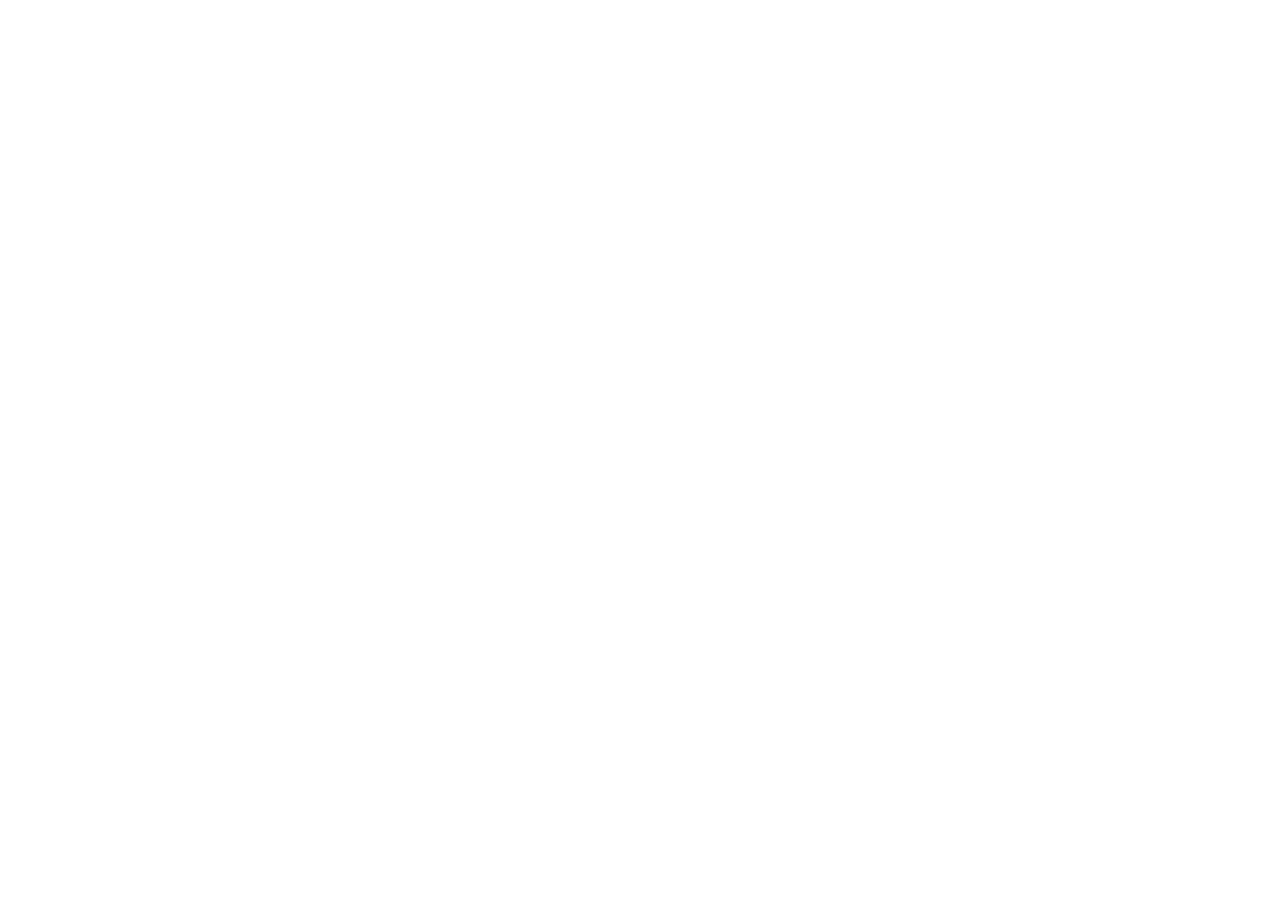
==== index.html @ 49015105 "html for lineplot" ====
<html>
	<head>
		<script src="http://d3js.org/d3.v3.min.js" charset="utf-8"></script>
		<script src="http://d3js.org/topojson.v1.min.js"></script>
		<link rel="stylesheet" type="text/css" href="stylesheets/main.css"></link>
	</head>
	<body>
		<div id="map">
		</div>

		<div id="linePlot">
		</div>

		<script type="text/javascript" src="javascripts/app.js"></script>
	</body>
</html>
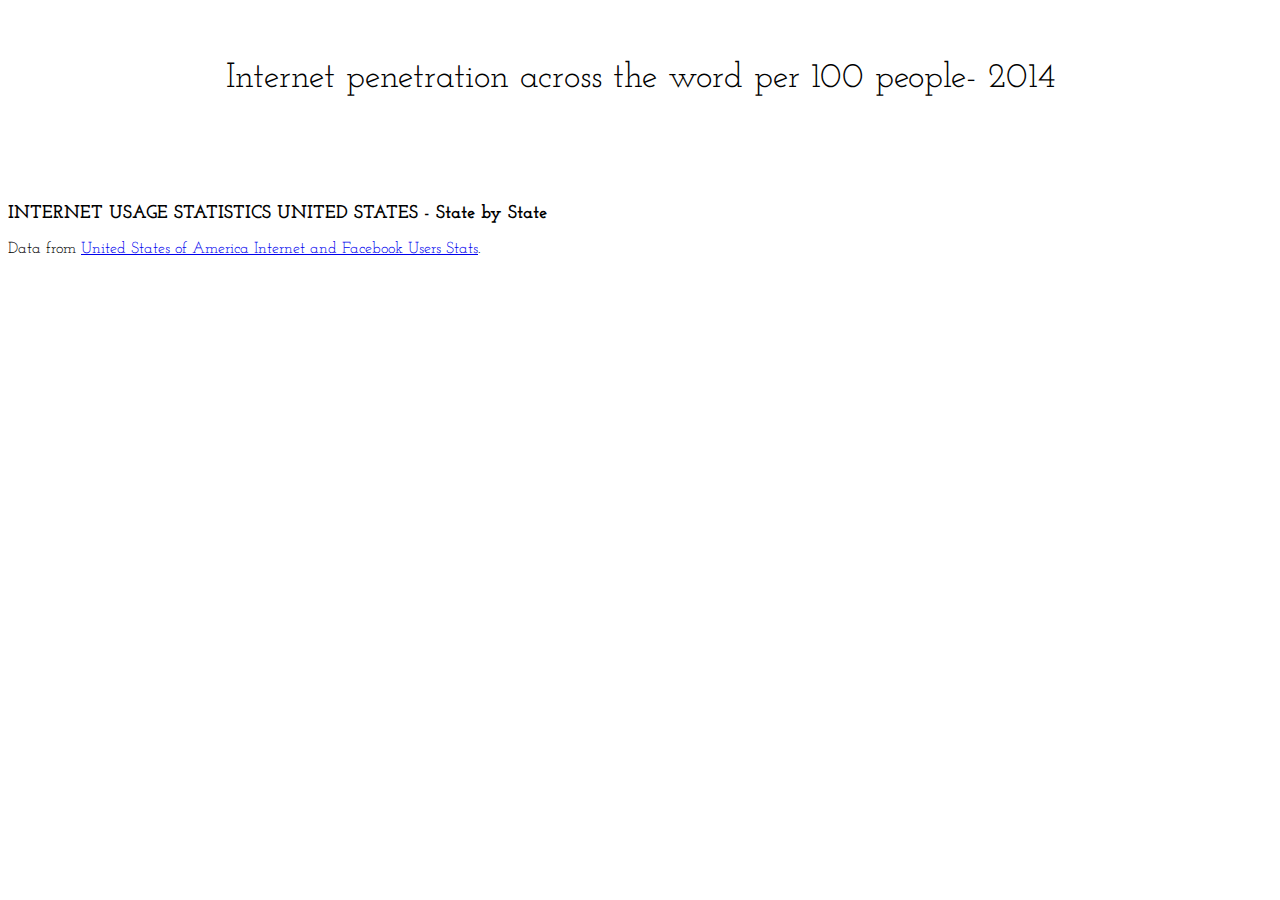
==== commit 415ca3a9: "combined work" ====
--- a/index.html
+++ b/index.html
@@ -3,14 +3,27 @@
 		<script src="http://d3js.org/d3.v3.min.js" charset="utf-8"></script>
 		<script src="http://d3js.org/topojson.v1.min.js"></script>
 		<link rel="stylesheet" type="text/css" href="stylesheets/main.css"></link>
+		<link href='https://fonts.googleapis.com/css?family=Josefin+Slab:400,600' rel='stylesheet' type='text/css'>
 	</head>
 	<body>
+		<div class="title">Internet penetration across the word per 100 people- 2014</div>
 		<div id="map">
 		</div>
 
 		<div id="linePlot">
 		</div>
 
+		<h3> INTERNET USAGE STATISTICS UNITED STATES - State by State</h3>
+ 
+		<div>Data from <a href="http://www.internetworldstats.com/stats26.htm">United States of America
+		Internet and Facebook Users Stats</a>.</div>
+
+		<!-- The SVG element will go in here -->
+		<div id="us-map"></div>
+
+
 		<script type="text/javascript" src="javascripts/app.js"></script>
+		<script type="text/javascript" src="javascripts/linePlot.js"></script>
+	    <script type="text/javascript" src="javascripts/usMap.js"></script>
 	</body>
 </html>--- a/stylesheets/main.css
+++ b/stylesheets/main.css
@@ -0,0 +1,52 @@
+body {
+	font-family: 'Josefin Slab', serif;
+}
+
+.title {
+	font-size: 35px;
+	text-align: center;
+	height: 20%;
+	-webkit-transform: translateY(30%);
+}
+.worldMap {
+	width: 100%;
+	text-align: center;
+	position: relative;
+}
+
+.axis path { 
+	fill: none; stroke: black; 
+}
+
+.axis line { 
+	stroke: black; 
+}
+
+.axis text { 
+	font-size: 10pt; 
+}
+
+path.outline { 
+	fill: none; stroke-width: 5;
+}
+
+path.plot { 
+	fill: none; stroke-width: 3; 
+}
+
+.linePlotClass {
+	position: relative;
+	left: 50%;
+	-webkit-transform : translateX(-50%);
+}
+
+#map{
+	left: 50%;
+	position: relative;
+	-webkit-transform: translateX(-50%);
+}
+#us-map {
+	left: 50%;
+	position: relative;
+	-webkit-transform: translateX(-40%);
+}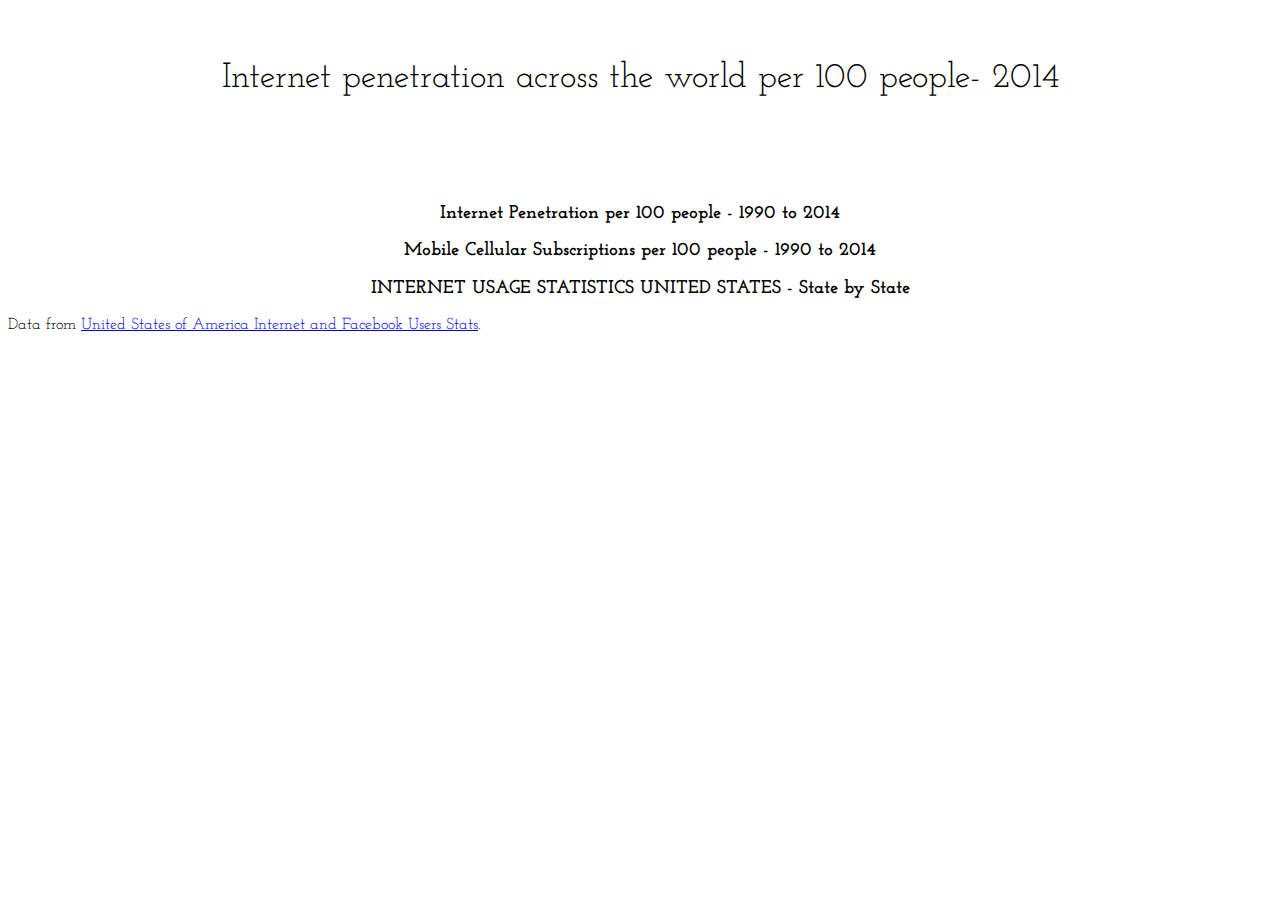
==== commit 9ec52f5a: "added mobile graph, labels" ====
--- a/index.html
+++ b/index.html
@@ -6,11 +6,14 @@
 		<link href='https://fonts.googleapis.com/css?family=Josefin+Slab:400,600' rel='stylesheet' type='text/css'>
 	</head>
 	<body>
-		<div class="title">Internet penetration across the word per 100 people- 2014</div>
+		<div class="title">Internet penetration across the world per 100 people- 2014</div>
 		<div id="map">
 		</div>
-
-		<div id="linePlot">
+		<h3>Internet Penetration per 100 people - 1990 to 2014</h3>
+		<div id="internetLinePlot">
+		</div>
+		<h3> Mobile Cellular Subscriptions per 100 people - 1990 to 2014</h3>
+		<div id="mobileLinePlot">
 		</div>
 
 		<h3> INTERNET USAGE STATISTICS UNITED STATES - State by State</h3>
@@ -25,5 +28,6 @@
 		<script type="text/javascript" src="javascripts/app.js"></script>
 		<script type="text/javascript" src="javascripts/linePlot.js"></script>
 	    <script type="text/javascript" src="javascripts/usMap.js"></script>
+	    <script type="text/javascript" src="javascripts/mobileLinePlot.js"></script>
 	</body>
 </html>--- a/stylesheets/main.css
+++ b/stylesheets/main.css
@@ -1,7 +1,9 @@
 body {
 	font-family: 'Josefin Slab', serif;
 }
-
+h3 {
+	text-align: center;
+}
 .title {
 	font-size: 35px;
 	text-align: center;
@@ -27,7 +29,7 @@
 }
 
 path.outline { 
-	fill: none; stroke-width: 5;
+	fill: none; stroke-width: 1;
 }
 
 path.plot { 
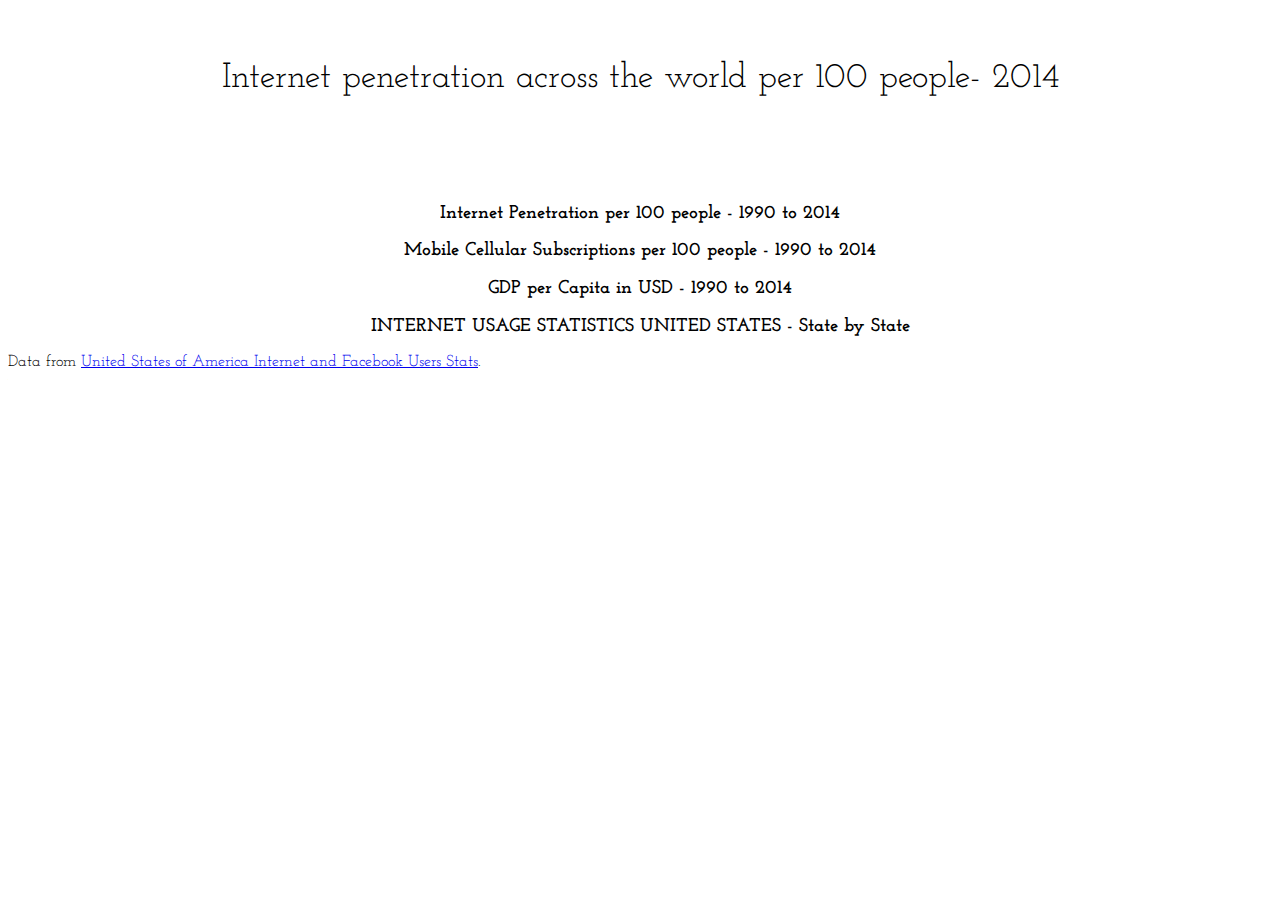
==== commit dfad573b: "commented and formatted code + gdp graph" ====
--- a/index.html
+++ b/index.html
@@ -1,3 +1,7 @@
+<!-- INFO 5100 - PROJECT 1
+	 Internet Access Around the World
+	 Team : Yufeng Wang (yw756), Ryan Enderby (rae83), Radhika Bhanu (rk539)
+-->
 <html>
 	<head>
 		<script src="http://d3js.org/d3.v3.min.js" charset="utf-8"></script>
@@ -5,6 +9,7 @@
 		<link rel="stylesheet" type="text/css" href="stylesheets/main.css"></link>
 		<link href='https://fonts.googleapis.com/css?family=Josefin+Slab:400,600' rel='stylesheet' type='text/css'>
 	</head>
+
 	<body>
 		<div class="title">Internet penetration across the world per 100 people- 2014</div>
 		<div id="map">
@@ -15,19 +20,21 @@
 		<h3> Mobile Cellular Subscriptions per 100 people - 1990 to 2014</h3>
 		<div id="mobileLinePlot">
 		</div>
+		<h3> GDP per Capita in USD - 1990 to 2014</h3>
+		<div id="gdpPlot">
+		</div>
 
 		<h3> INTERNET USAGE STATISTICS UNITED STATES - State by State</h3>
  
 		<div>Data from <a href="http://www.internetworldstats.com/stats26.htm">United States of America
 		Internet and Facebook Users Stats</a>.</div>
 
-		<!-- The SVG element will go in here -->
 		<div id="us-map"></div>
-
-
-		<script type="text/javascript" src="javascripts/app.js"></script>
+		<!-- All scripts at end of body -->
+		<script type="text/javascript" src="javascripts/worldMap.js"></script>
 		<script type="text/javascript" src="javascripts/linePlot.js"></script>
 	    <script type="text/javascript" src="javascripts/usMap.js"></script>
 	    <script type="text/javascript" src="javascripts/mobileLinePlot.js"></script>
+	    <script type="text/javascript" src="javascripts/gdpLinePlot.js"></script>
 	</body>
 </html>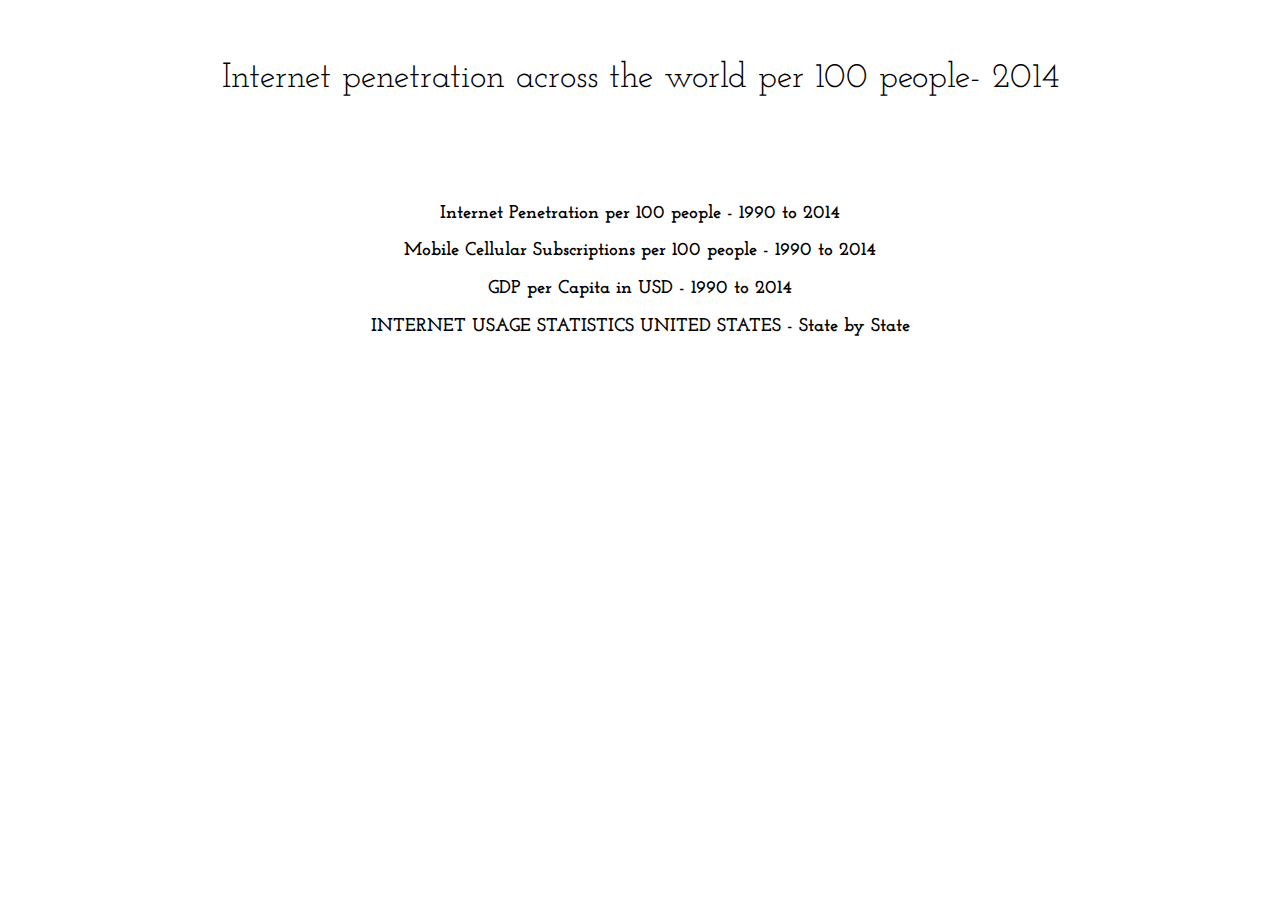
==== commit dd5d3b93: "removed data source for US map from index" ====
--- a/index.html
+++ b/index.html
@@ -25,9 +25,6 @@
 		</div>
 
 		<h3> INTERNET USAGE STATISTICS UNITED STATES - State by State</h3>
- 
-		<div>Data from <a href="http://www.internetworldstats.com/stats26.htm">United States of America
-		Internet and Facebook Users Stats</a>.</div>
 
 		<div id="us-map"></div>
 		<!-- All scripts at end of body -->
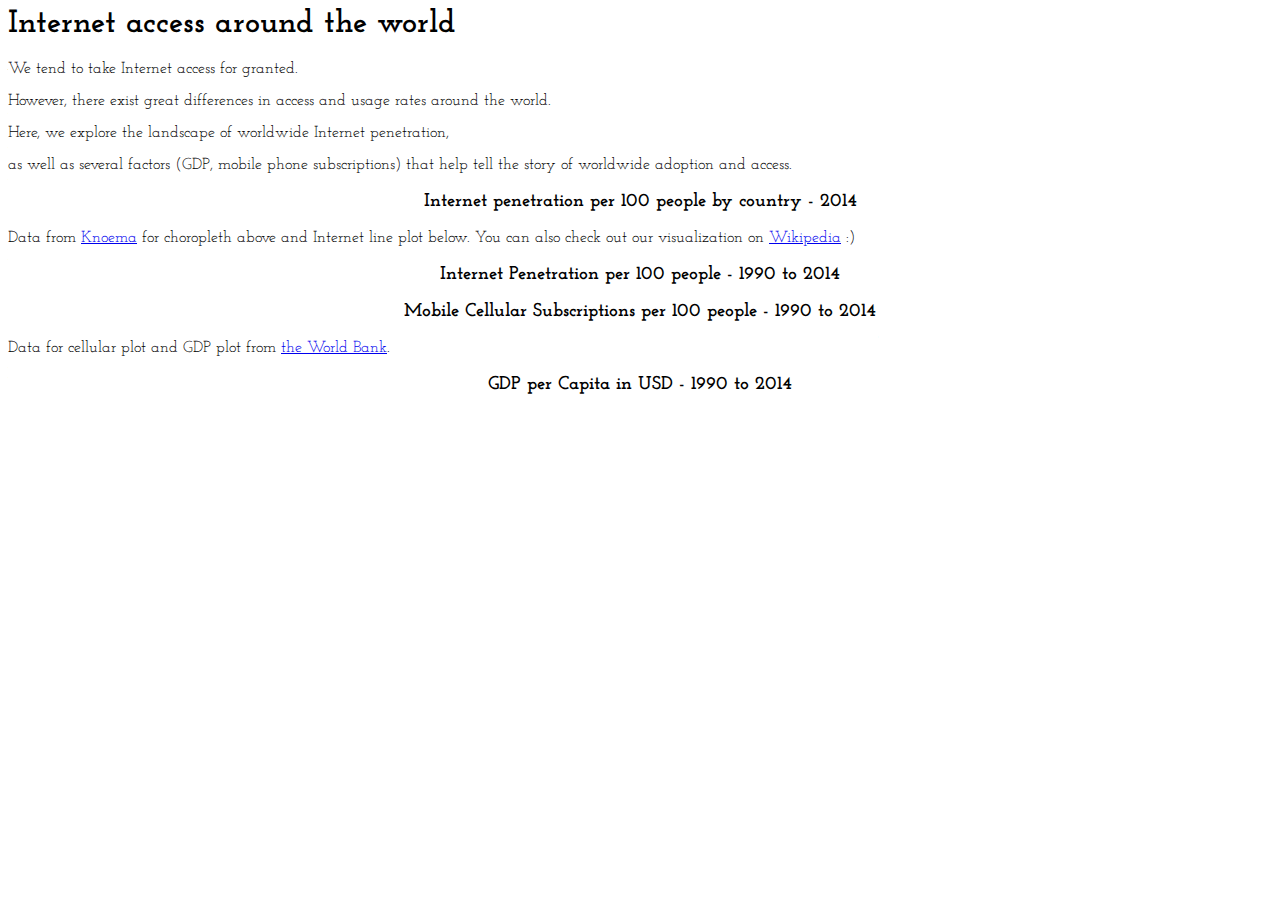
==== commit 9cbd0daa: "removed US map" ====
--- a/index.html
+++ b/index.html
@@ -11,26 +11,49 @@
 	</head>
 
 	<body>
-		<div class="title">Internet penetration across the world per 100 people- 2014</div>
+		<div id="intro">
+			<h1>Internet access around the world</h1>
+			<p>We tend to take Internet access for granted.</p>
+			<p>However, there exist great differences in access and usage rates around the world.</p>
+			<p>Here, we explore the landscape of worldwide Internet penetration,</p>
+			<p>as well as several factors (GDP, mobile phone subscriptions) that help tell the story of worldwide adoption and access.</p>
+			<div class="divider"></div>
+		</div>
+
+		<h3>Internet penetration per 100 people by country - 2014</h3>
 		<div id="map">
 		</div>
+		<div class="description">Data from <a href="http://knoema.com/WBINU2015/internet-users-1960-2014?regionId=World" target="_blank">Knoema</a> for choropleth above and Internet line plot below. You can also check out our visualization on <a href="https://en.wikipedia.org/wiki/List_of_countries_by_number_of_Internet_users" target="_blank">Wikipedia</a> :)</div>
+
+		<div class="divider"></div>
+
 		<h3>Internet Penetration per 100 people - 1990 to 2014</h3>
 		<div id="internetLinePlot">
 		</div>
+
+		<div class="divider"></div>
+
 		<h3> Mobile Cellular Subscriptions per 100 people - 1990 to 2014</h3>
 		<div id="mobileLinePlot">
 		</div>
+		<div class="description">Data for cellular plot and GDP plot from <a href="http://data.worldbank.org/indicator/NY.GDP.PCAP.CD" target="_blank">the World Bank</a>.</div>
+
+		<div class="divider"></div>
+
 		<h3> GDP per Capita in USD - 1990 to 2014</h3>
 		<div id="gdpPlot">
 		</div>
 
-		<h3> INTERNET USAGE STATISTICS UNITED STATES - State by State</h3>
+		<div class="divider"></div>
 
+<!-- 		<h3> INTERNET USAGE STATISTICS UNITED STATES - State by State</h3>
 		<div id="us-map"></div>
+
+		<div class="divider"></div> -->
+
 		<!-- All scripts at end of body -->
 		<script type="text/javascript" src="javascripts/worldMap.js"></script>
 		<script type="text/javascript" src="javascripts/linePlot.js"></script>
-	    <script type="text/javascript" src="javascripts/usMap.js"></script>
 	    <script type="text/javascript" src="javascripts/mobileLinePlot.js"></script>
 	    <script type="text/javascript" src="javascripts/gdpLinePlot.js"></script>
 	</body>
